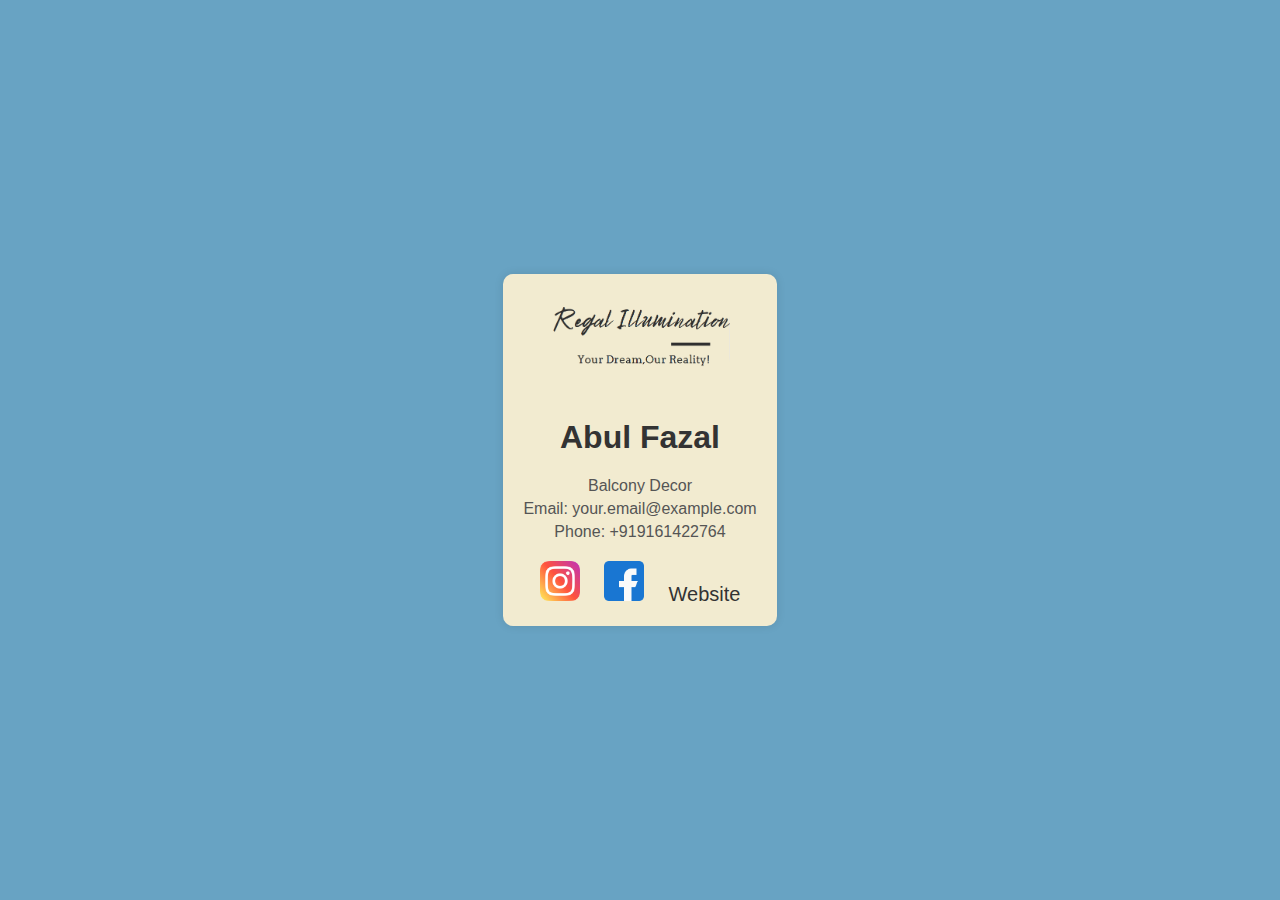
==== index.html @ d208e437 "Add files via upload" ====
<!DOCTYPE html>
<html lang="en">
<head>
    <meta charset="UTF-8">
    <meta name="viewport" content="width=device-width, initial-scale=1.0">
    <title>Regal Illumination</title>
    <style>
        body {
            font-family: 'Arial', sans-serif;
            background-color: #68A3C3;
            margin: 0;
            padding: 0;
            display: flex;
            justify-content: center;
            align-items: center;
            height: 100vh;
        }

        .vcard {
            background-color: #f2ebd0;
            border-radius: 10px;
            box-shadow: 0 0 10px rgba(0, 0, 0, 0.1);
            padding: 20px;
            text-align: center;
        }

        .avatar {
            border-radius: 30%;
            max-width: 180px;
            margin-bottom: 10px;
        }

        h1 {
            color: #333;
        }

        p {
            color: #555;
            margin: 5px 0;
        }

        .social-links {
            margin-top: 20px;
        }

        .social-links a {
            display: inline-block;
            margin: 0 10px;
            text-decoration: none;
            color: #333;
            font-size: 20px;
            transition: color 0.3s ease-in-out;
        }

        .social-links a:hover {
            color: #007bff; /* Change the color on hover */
        }
    </style>
</head>
<body>

    <div class="vcard">
        <img src="regal.png" alt="Your Name" class="avatar">
        <h1>Abul Fazal</h1>
        <p>Balcony Decor</p>
        <p>Email: your.email@example.com</p>
        <p>Phone: +919161422764</p>

        <div class="social-links">
            <a href="https://instagram.com/regal_illumination"><img src="instagram.png" width="40" height="40"></a>
            <a href="https://facebook.com/regal_illumination"><img src="facebook(1).png" width="40" height="40"></a>
            <a href="https://github.com/your_username" target="_blank">Website</a>
            <!-- Add more social media links as needed -->
        </div>
    </div>

</body>
</html>
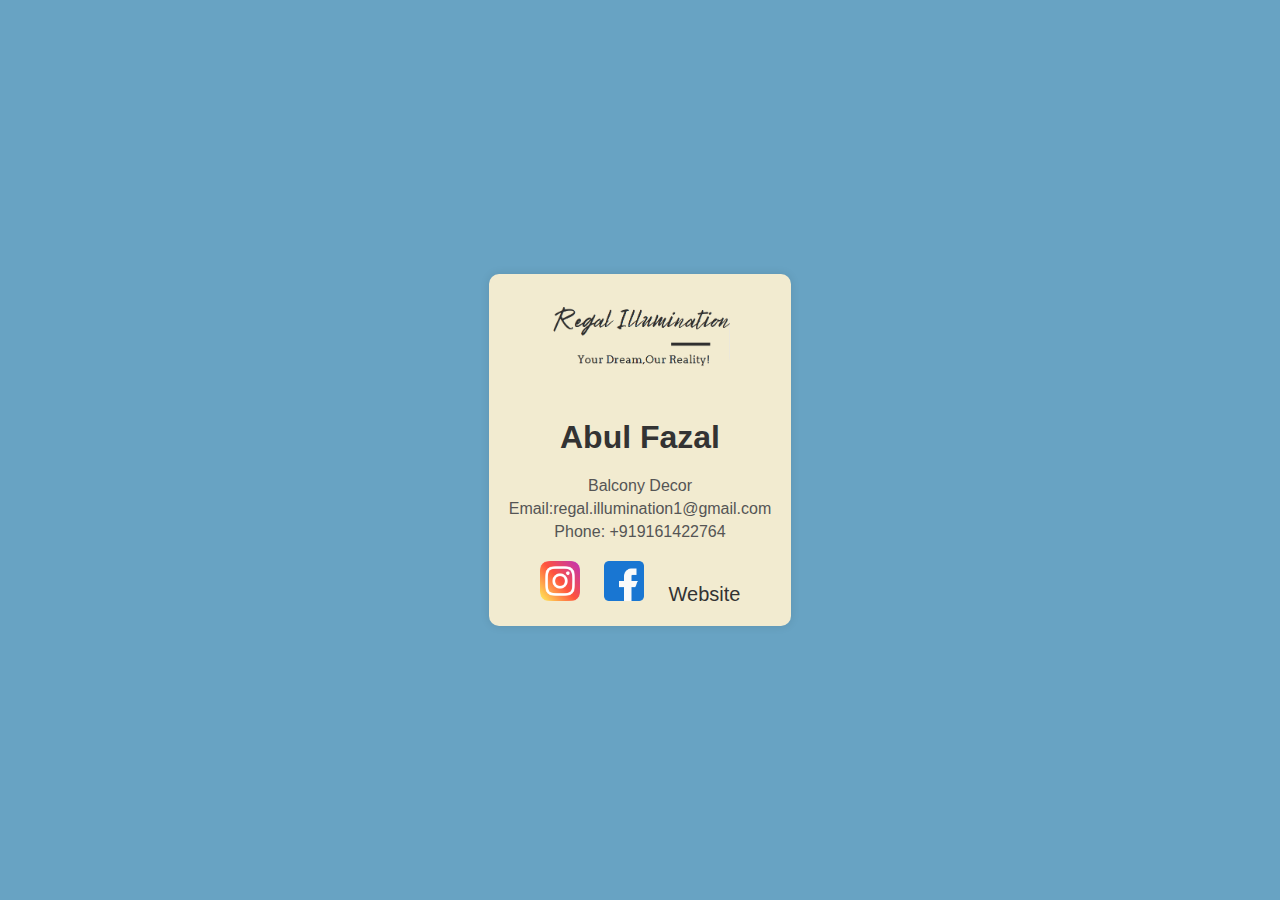
==== commit 2ce7ff24: "index.html" ====
--- a/index.html
+++ b/index.html
@@ -63,7 +63,7 @@
         <img src="regal.png" alt="Your Name" class="avatar">
         <h1>Abul Fazal</h1>
         <p>Balcony Decor</p>
-        <p>Email: your.email@example.com</p>
+        <p>Email:regal.illumination1@gmail.com</p>
         <p>Phone: +919161422764</p>
 
         <div class="social-links">
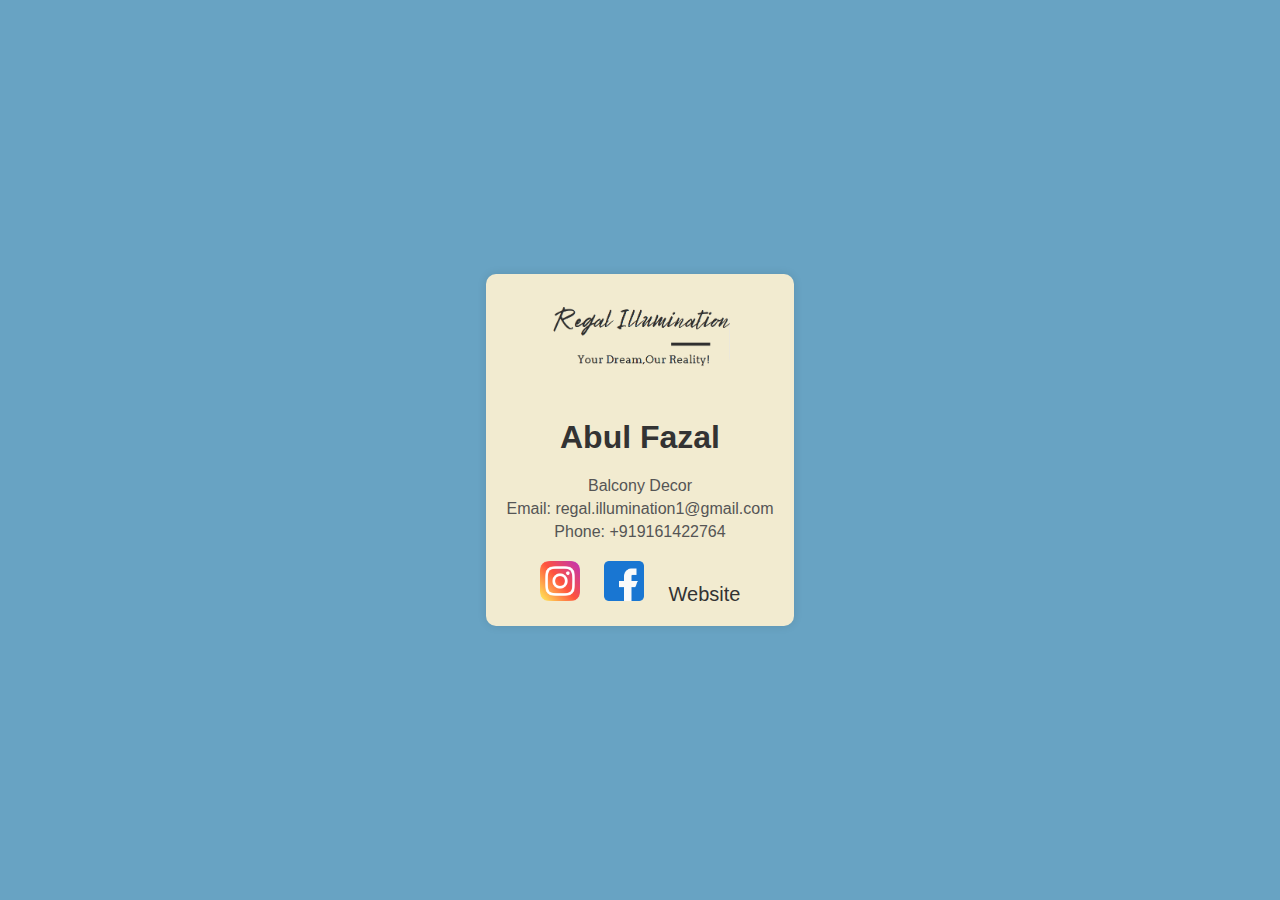
==== commit ecbefb65: "Update index.html" ====
--- a/index.html
+++ b/index.html
@@ -63,7 +63,7 @@
         <img src="regal.png" alt="Your Name" class="avatar">
         <h1>Abul Fazal</h1>
         <p>Balcony Decor</p>
-        <p>Email:regal.illumination1@gmail.com</p>
+        <p>Email: regal.illumination1@gmail.com</p>
         <p>Phone: +919161422764</p>
 
         <div class="social-links">
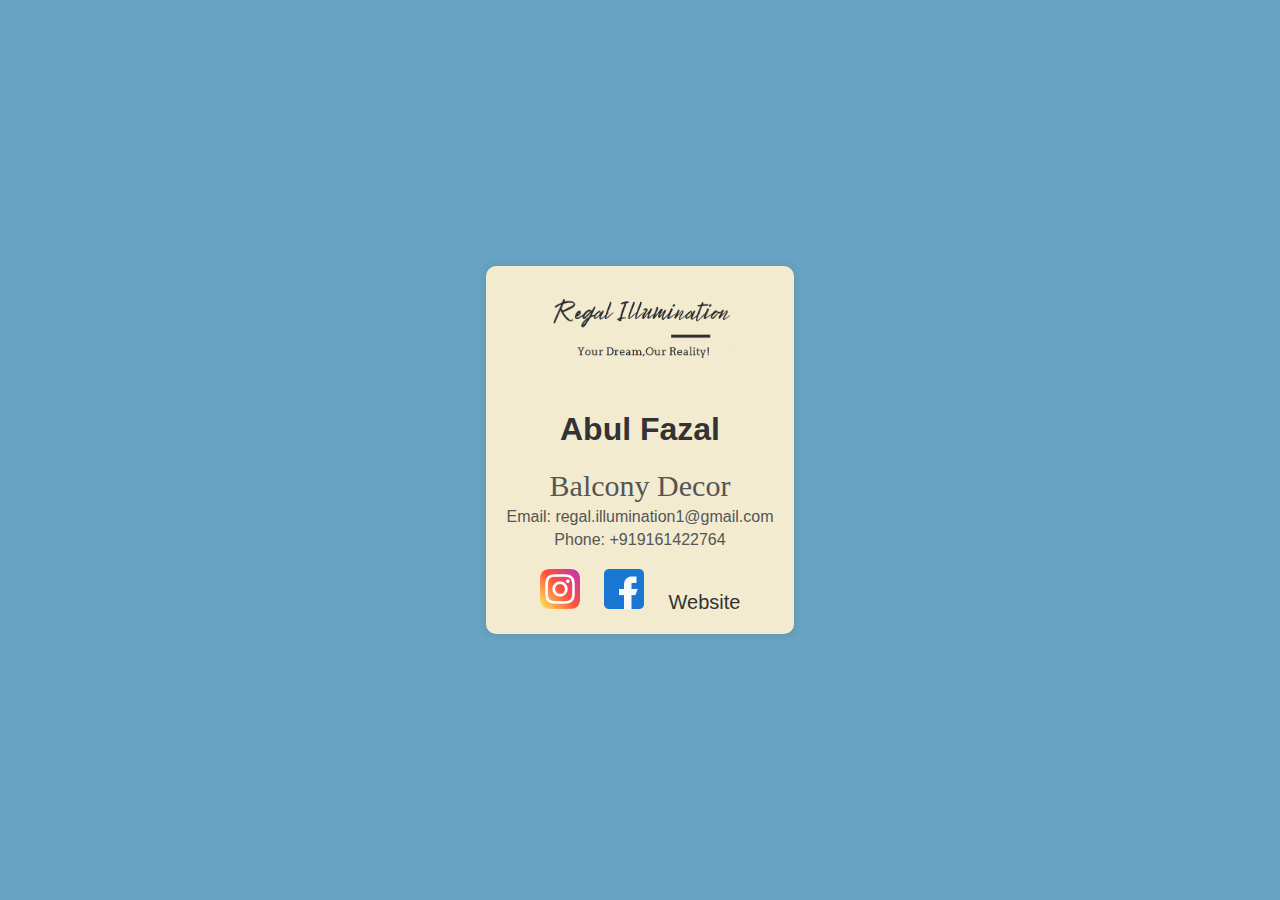
==== commit 45efd014: "Update index.html" ====
--- a/index.html
+++ b/index.html
@@ -62,7 +62,7 @@
     <div class="vcard">
         <img src="regal.png" alt="Your Name" class="avatar">
         <h1>Abul Fazal</h1>
-        <p>Balcony Decor</p>
+        <p style="font-size: 30px;font-family:Brush Script MT">Balcony Decor</p>
         <p>Email: regal.illumination1@gmail.com</p>
         <p>Phone: +919161422764</p>
 
